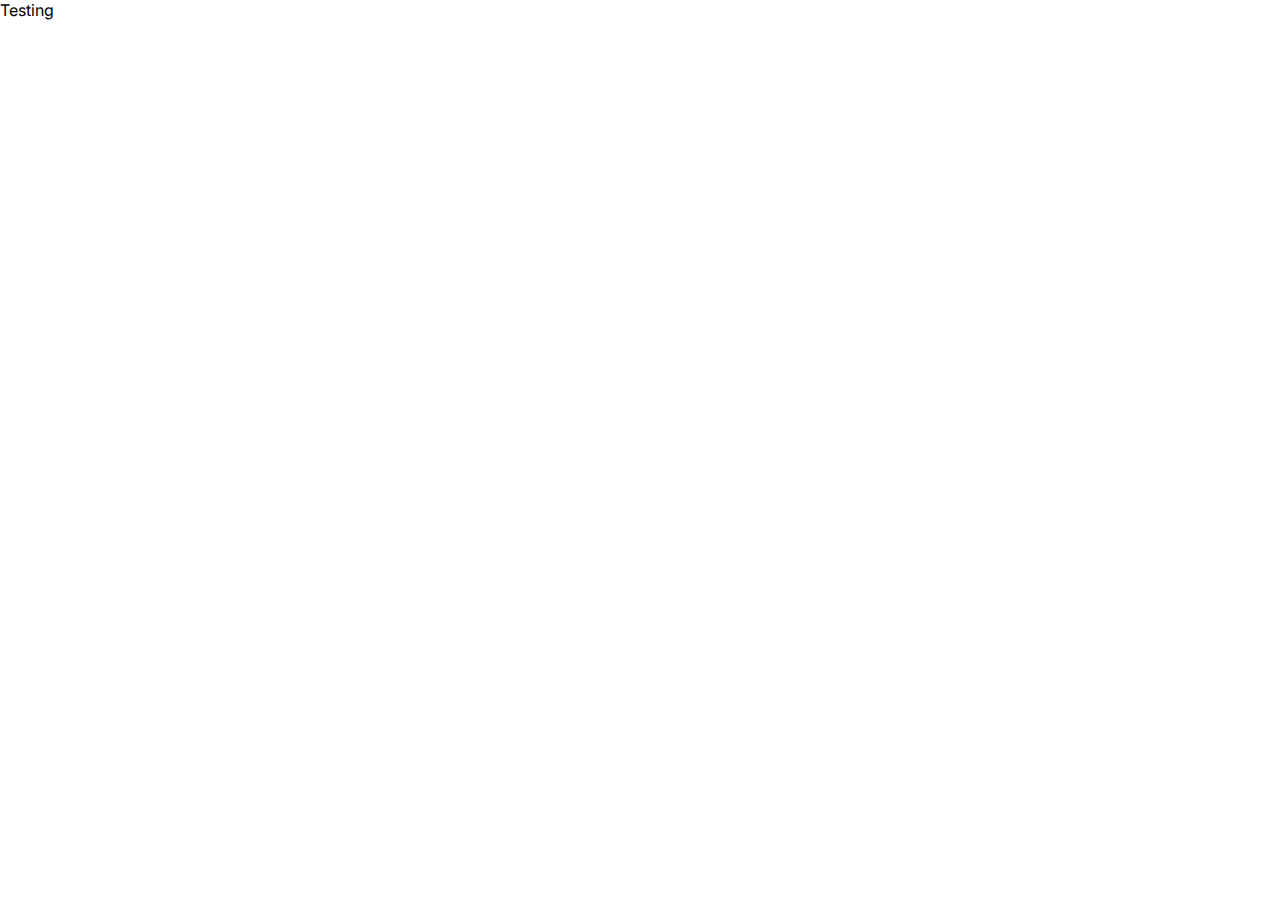
==== se_project_2_files/index.html @ f3ccf375 "Initial submission for project 2 part 1" ====
<!DOCTYPE html>
<html lang="en">
  <head>
    <meta charset="UTF-8" />
    <meta name="viewport" content="width=device-width, initial-scale=1.0" />
    <meta
      author="Arlind"
      description="This is the Sprint #2 project at Tripleten"
      name="keywords"
      content="coding, bootcamp, programming"
    />
    <link rel="stylesheet" href="./vendor/normalize.css" />
    <link rel="stylesheet" href="./pages/index.css" />
    <link rel="favicon" href="favicon.ico" />
    <link rel="preconnect" href="https://fonts.googleapis.com" />
    <link rel="preconnect" href="https://fonts.gstatic.com" crossorigin />
    <link
      href="https://fonts.googleapis.com/css2?family=Inter:wght@400;500;700&family=Noto+Serif:ital@0;1&display=swap"
      rel="stylesheet"
    />
    <title>Coffee Shop</title>
  </head>
  <body>
    <div class="page">
      <header class="header">Testing</header>
      <main class="content">
        <section class="recipes"></section>
        <section class="reservation"></section>
        <section class="menu"></section>
        <section class="about"></section>
      </main>
      <footer class="footer"></footer>
    </div>
  </body>
</html>
---- se_project_2_files/pages/index.css ----
.page {
  min-width: 1100px;
  max-width: 1600px;
  font-family: "Inter", arial, sans-serif;
  font-size: 16px;
  line-height: 20px;
  margin-left: auto;
  margin-right: auto;
}

/** Noto font code:
  font-family: 'Noto Serif', 'Times New Roman', serif;
   */
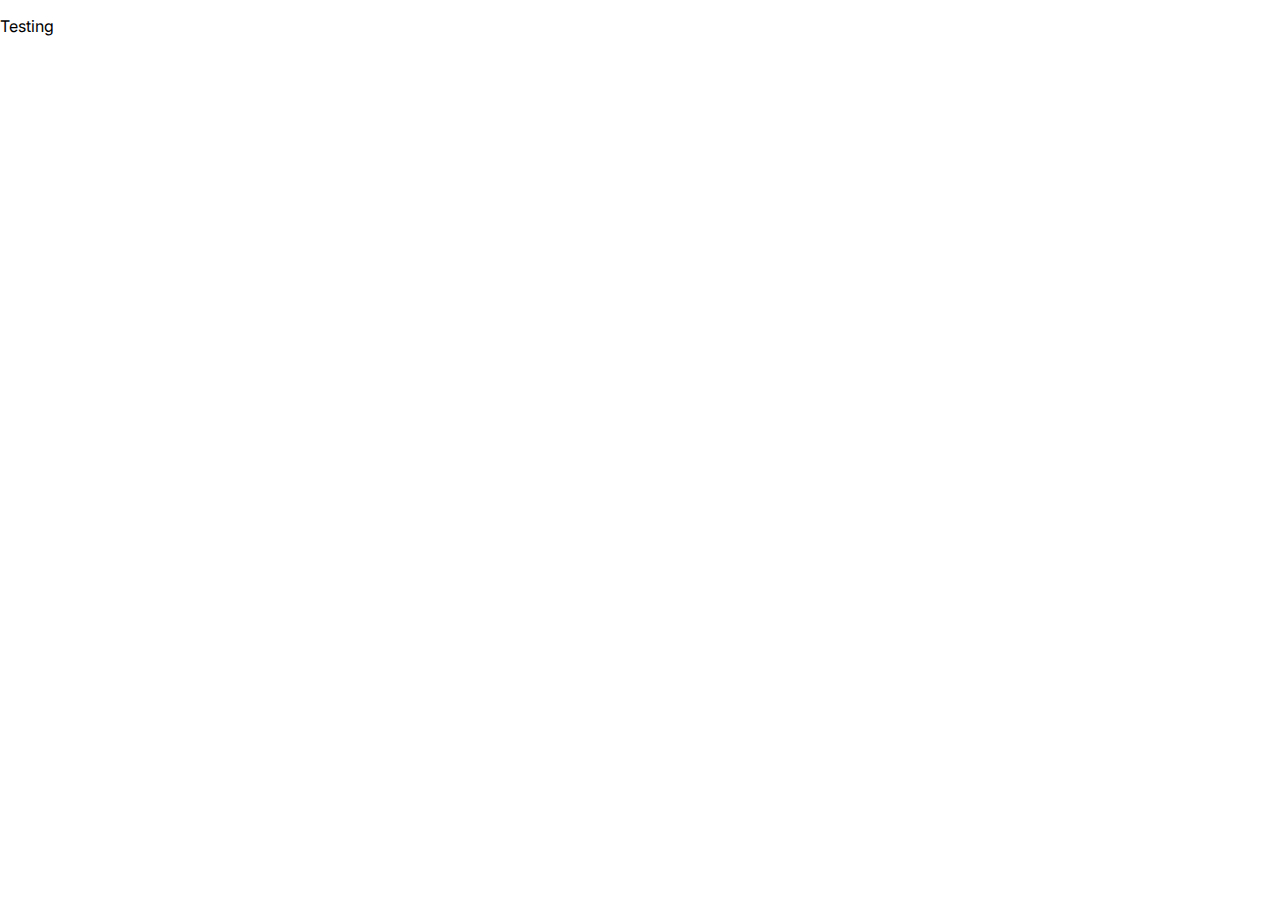
==== commit cf8e8c31: "update Project 2 part 1 according to demo provided" ====
--- a/se_project_2_files/index.html
+++ b/se_project_2_files/index.html
@@ -4,11 +4,11 @@
     <meta charset="UTF-8" />
     <meta name="viewport" content="width=device-width, initial-scale=1.0" />
     <meta
-      author="Arlind"
-      description="This is the Sprint #2 project at Tripleten"
-      name="keywords"
-      content="coding, bootcamp, programming"
+      name="description"
+      content="Coffeeshop: Sprint #2 project at Tripleten"
     />
+    <meta author="Arlind" content="Software Engineering Student" />
+    <meta name="keywords" content="coding, bootcamp, programming, html, css" />
     <link rel="stylesheet" href="./vendor/normalize.css" />
     <link rel="stylesheet" href="./pages/index.css" />
     <link rel="favicon" href="favicon.ico" />
@@ -22,7 +22,9 @@
   </head>
   <body>
     <div class="page">
-      <header class="header">Testing</header>
+      <header class="header">
+        <p>Testing</p>
+      </header>
       <main class="content">
         <section class="recipes"></section>
         <section class="reservation"></section>
--- a/se_project_2_files/pages/index.css
+++ b/se_project_2_files/pages/index.css
@@ -1,13 +1,8 @@
 .page {
   min-width: 1100px;
   max-width: 1600px;
-  font-family: "Inter", arial, sans-serif;
   font-size: 16px;
   line-height: 20px;
-  margin-left: auto;
-  margin-right: auto;
+  margin: 0 auto;
+  font-family: "Inter", arial, sans-serif;
 }
-
-/** Noto font code:
-  font-family: 'Noto Serif', 'Times New Roman', serif;
-   */
